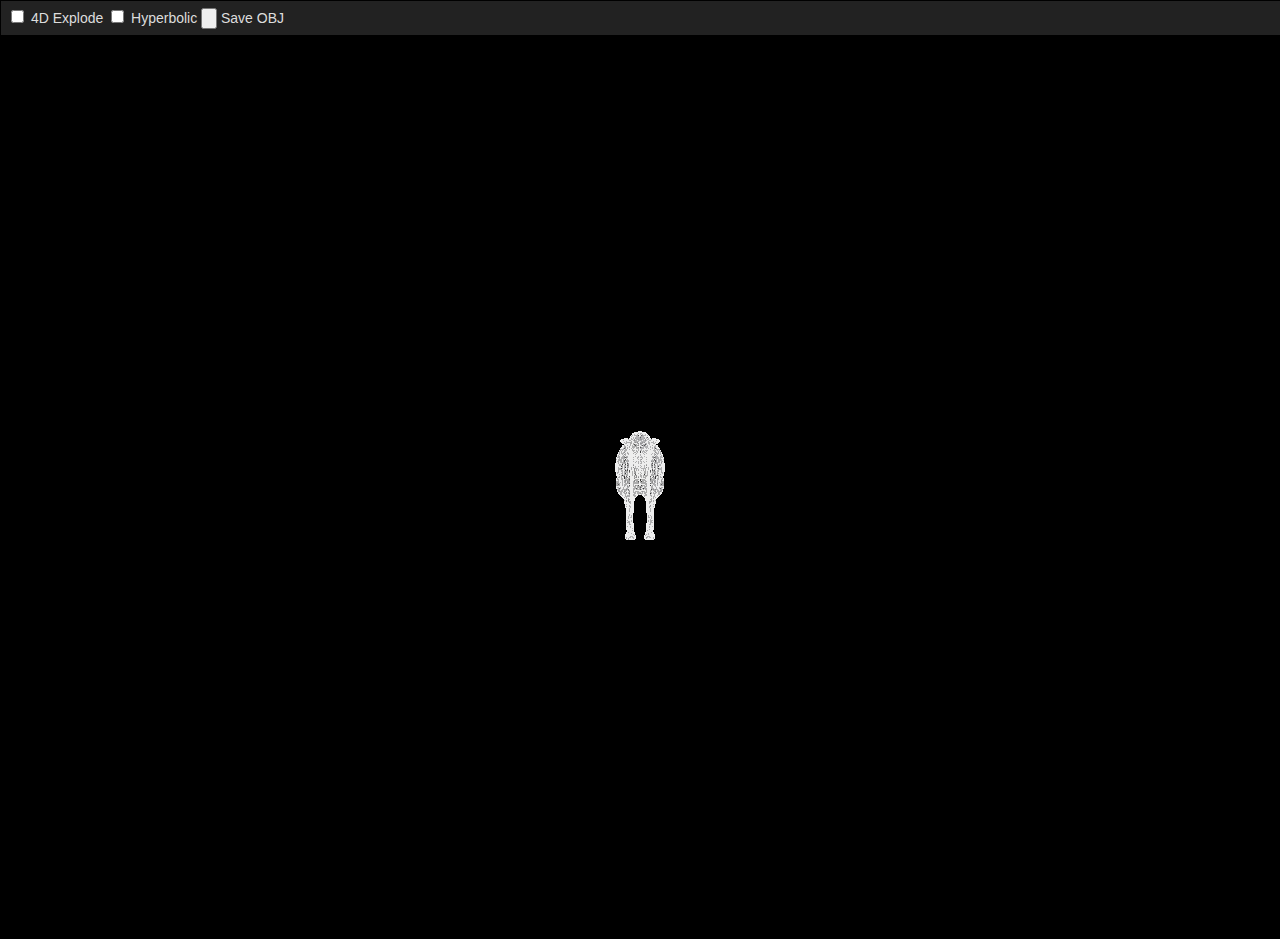
==== index.html @ b7a63bdd "ready for a second tool" ====
<!DOCTYPE html>

<html>
<head>
    <meta charset="utf-8">
    <title>Fractal Jig</title>
    <link rel="stylesheet" href="Meshifier.css" />
</head>
<body>
    <div id="toolbar">
        <label>
            <input type="checkbox" id='show4dExplode' />
            4D Explode
        </label>
        <label>
            <input type="checkbox" id='showHyperbolic' />
            Hyperbolic
        </label>
        <label>
            <input type="button" id='saveObj' />
            Save OBJ
        </label>
    </div>

    <div id="4dExplodePanel" class="panel">
        <label>
            <input type="checkbox" id='is4dExplode' />
            4D Explode
        </label>
    </div>

    <div id="hyperbolicPanel" class="panel">
        <label>
            <input type="checkbox" id='isHyperbolic' />
            Hyperbolic
        </label>
    </div>

    <script src="js/three/three.js"></script>
    <script src="js/three/controls/OrbitControls.js"></script>
    <script src="js/three/loaders/OBJLoader.js"></script>

    <script src="js/four/Four.js"></script>
    <script src="js/four/math/Box4.js"></script>
    <script src="js/four/math/Matrix5.js"></script>
    <script src="js/four/core/Geometry.js"></script>
    <script src="js/four/core/Face3.js"></script>
    <script src="js/four/core/Face4.js"></script>
    <script src="js/four/extras/geometries/Object3DGeometry.js"></script>

    <script src="js/libs/stats.min.js"></script>
    <script src="js/meshtool.js"></script>
    <script src="js/meshifier.js"></script>

</body>
</html>
---- Meshifier.css ----
body {
  background: #000;
  color: #ddd;
  font-family: 'Open Sans', sans-serif;
  font-size: 14px;
  font-weight: normal;
	padding:0;
	margin:0;
	overflow:hidden;
}

p {
  color: #eee;
}

a {
    color: #ddd;
}

a:link {
    color: #ddd;
} 

a:visited {
    color: #ddd;
}

a:hover {
    color: #fff;
}

#toolbar {
    top: 0;
    left: 0;
    width: 100%;
    margin: 1px;
    padding: 6px;
    background-color: #222;
}

.panel {
    position: absolute;
    top: 80;
    left: 0;
    margin: 1px;
    padding: 6px;
    border-width: 1px;    
    border-color: #444;
}
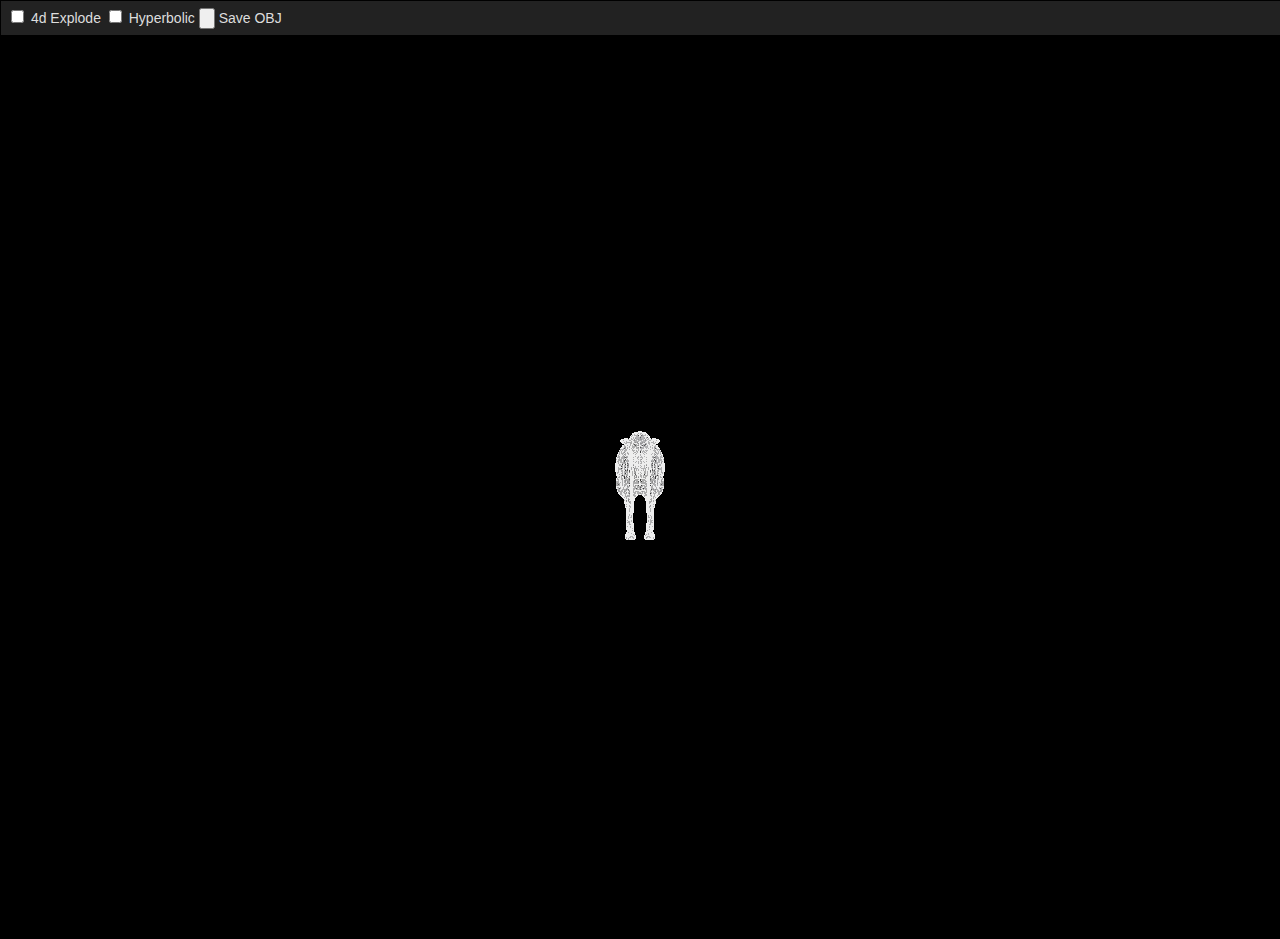
==== commit 6bf12820: "ready for klein mesh" ====
--- a/index.html
+++ b/index.html
@@ -10,7 +10,7 @@
     <div id="toolbar">
         <label>
             <input type="checkbox" id='show4dExplode' />
-            4D Explode
+            4d Explode
         </label>
         <label>
             <input type="checkbox" id='showHyperbolic' />
@@ -25,7 +25,7 @@
     <div id="4dExplodePanel" class="panel">
         <label>
             <input type="checkbox" id='is4dExplode' />
-            4D Explode
+            4d Explode
         </label>
     </div>
 
@@ -48,6 +48,11 @@
     <script src="js/four/core/Face4.js"></script>
     <script src="js/four/extras/geometries/Object3DGeometry.js"></script>
 
+    <script src="js/complex/Complex.js"></script>
+    <script src="js/complex/Circline.js"></script>
+    <script src="js/complex/Face.js"></script>
+    <script src="js/complex/Disc.js"></script>
+
     <script src="js/libs/stats.min.js"></script>
     <script src="js/meshtool.js"></script>
     <script src="js/meshifier.js"></script>
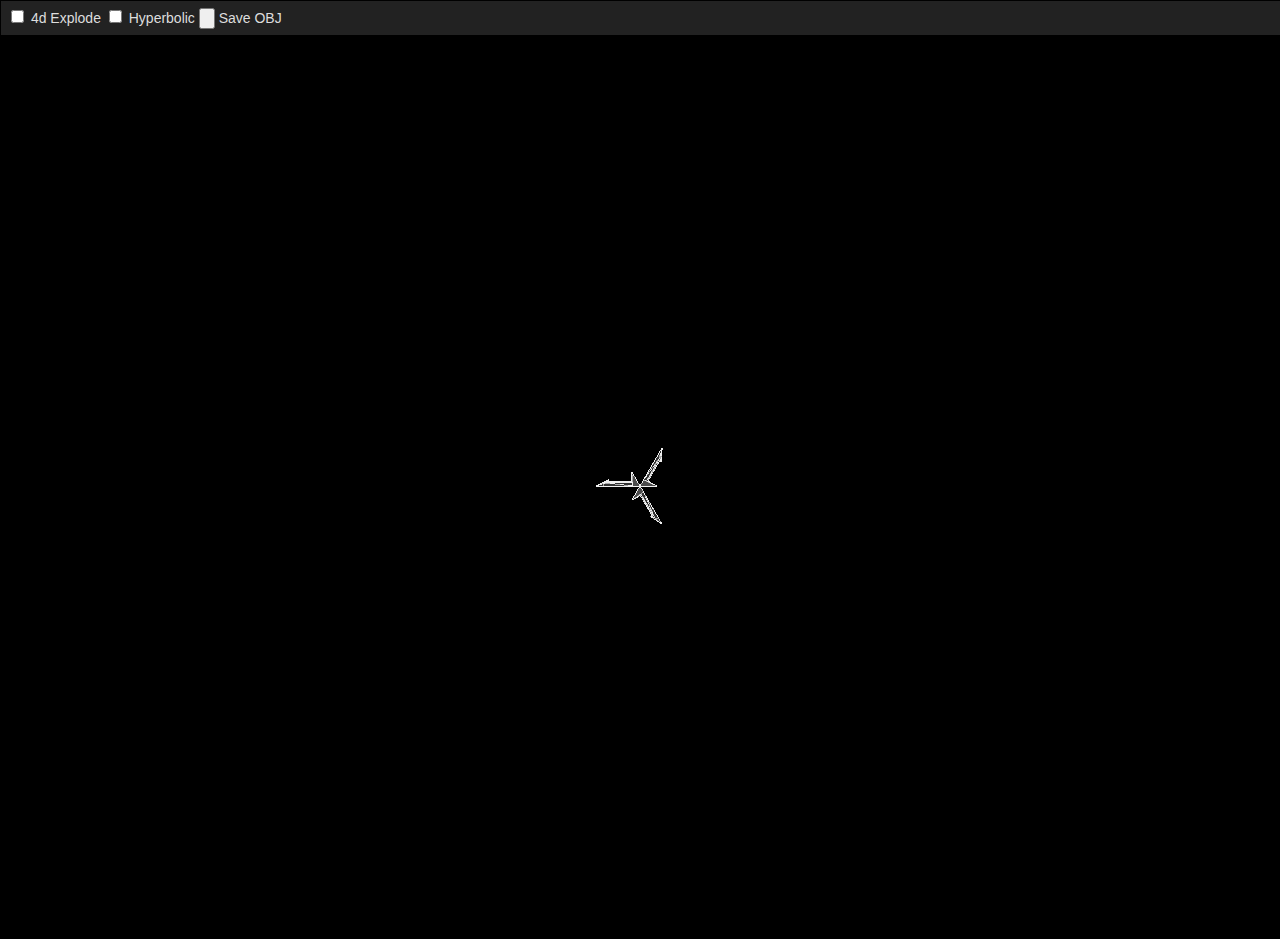
==== commit 0351eea8: "klein mesh positioned correctly (we think)" ====
--- a/index.html
+++ b/index.html
@@ -31,7 +31,7 @@
 
     <div id="hyperbolicPanel" class="panel">
         <label>
-            <input type="checkbox" id='isHyperbolic' />
+            <input type="checkbox" id='isHyperbolic' checked />
             Hyperbolic
         </label>
     </div>
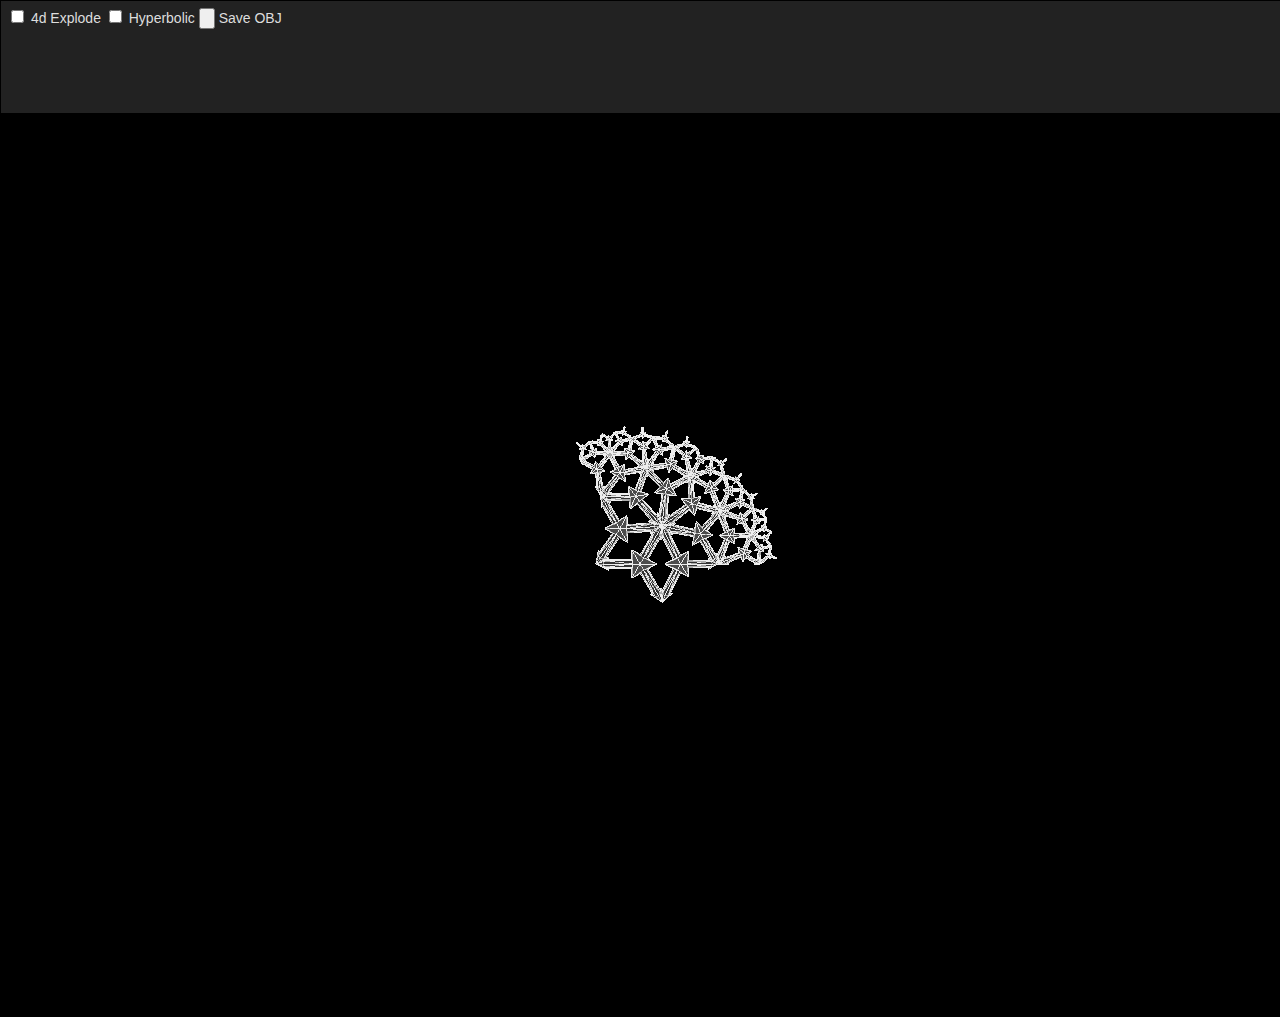
==== commit 8e3c3af5: "Hyperbolic with single faces and proper height map" ====
--- a/index.html
+++ b/index.html
@@ -25,7 +25,7 @@
     <div id="4dExplodePanel" class="panel">
         <label>
             <input type="checkbox" id='is4dExplode' />
-            4d Explode
+            4D Explode
         </label>
     </div>
 
--- a/Meshifier.css
+++ b/Meshifier.css
@@ -34,6 +34,7 @@
     top: 0;
     left: 0;
     width: 100%;
+	height: 100px;
     margin: 1px;
     padding: 6px;
     background-color: #222;
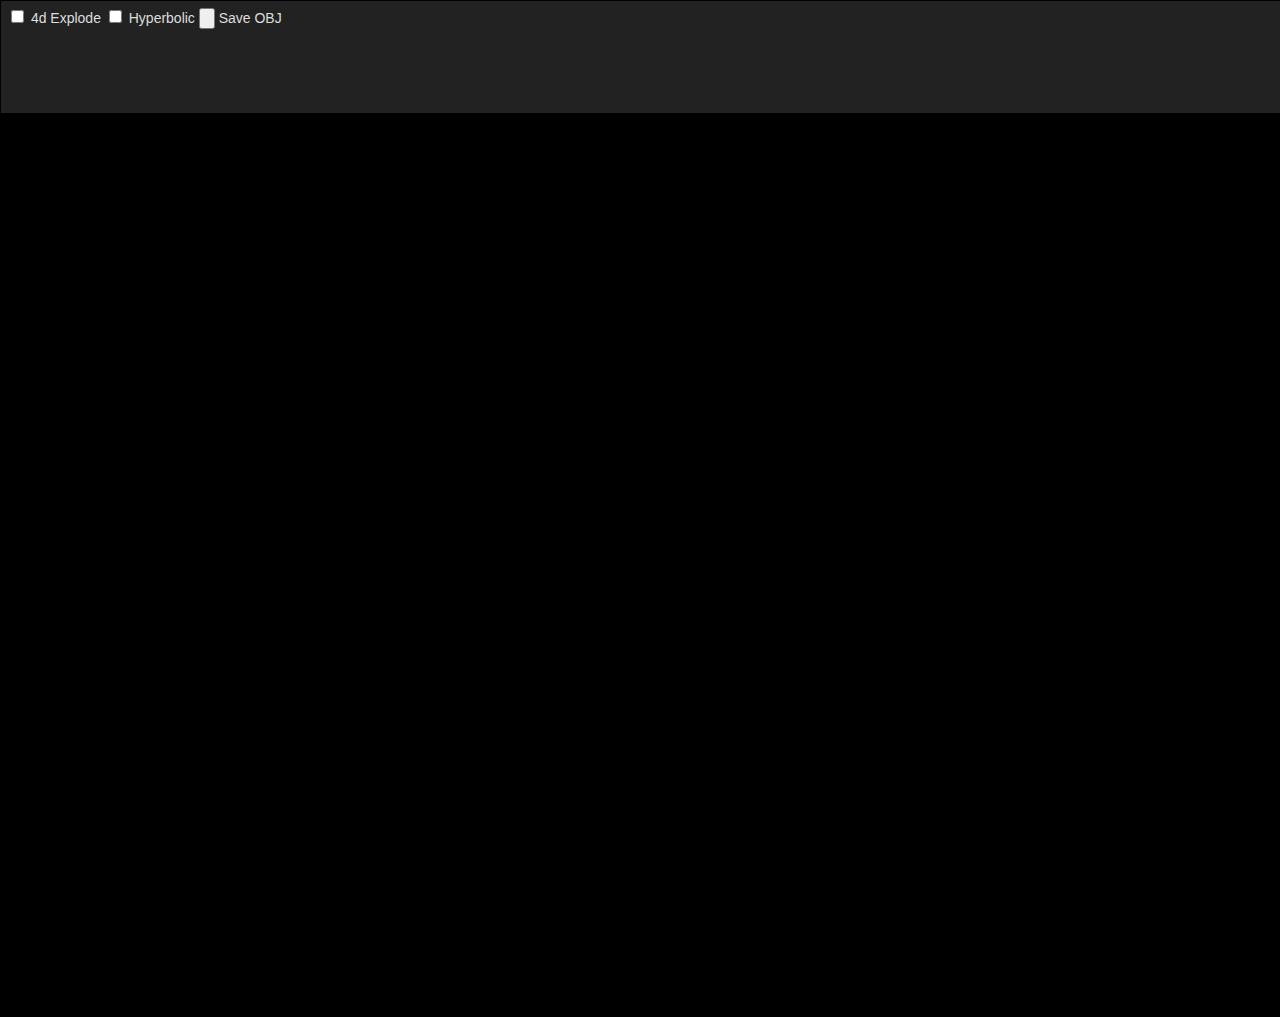
==== commit be17d524: "last changes before linear tests" ====
--- a/index.html
+++ b/index.html
@@ -38,6 +38,7 @@
 
     <script src="js/three/three.js"></script>
     <script src="js/three/controls/OrbitControls.js"></script>
+    <script src="js/three/controls/TrackballControls.js"></script>
     <script src="js/three/loaders/OBJLoader.js"></script>
 
     <script src="js/four/Four.js"></script>
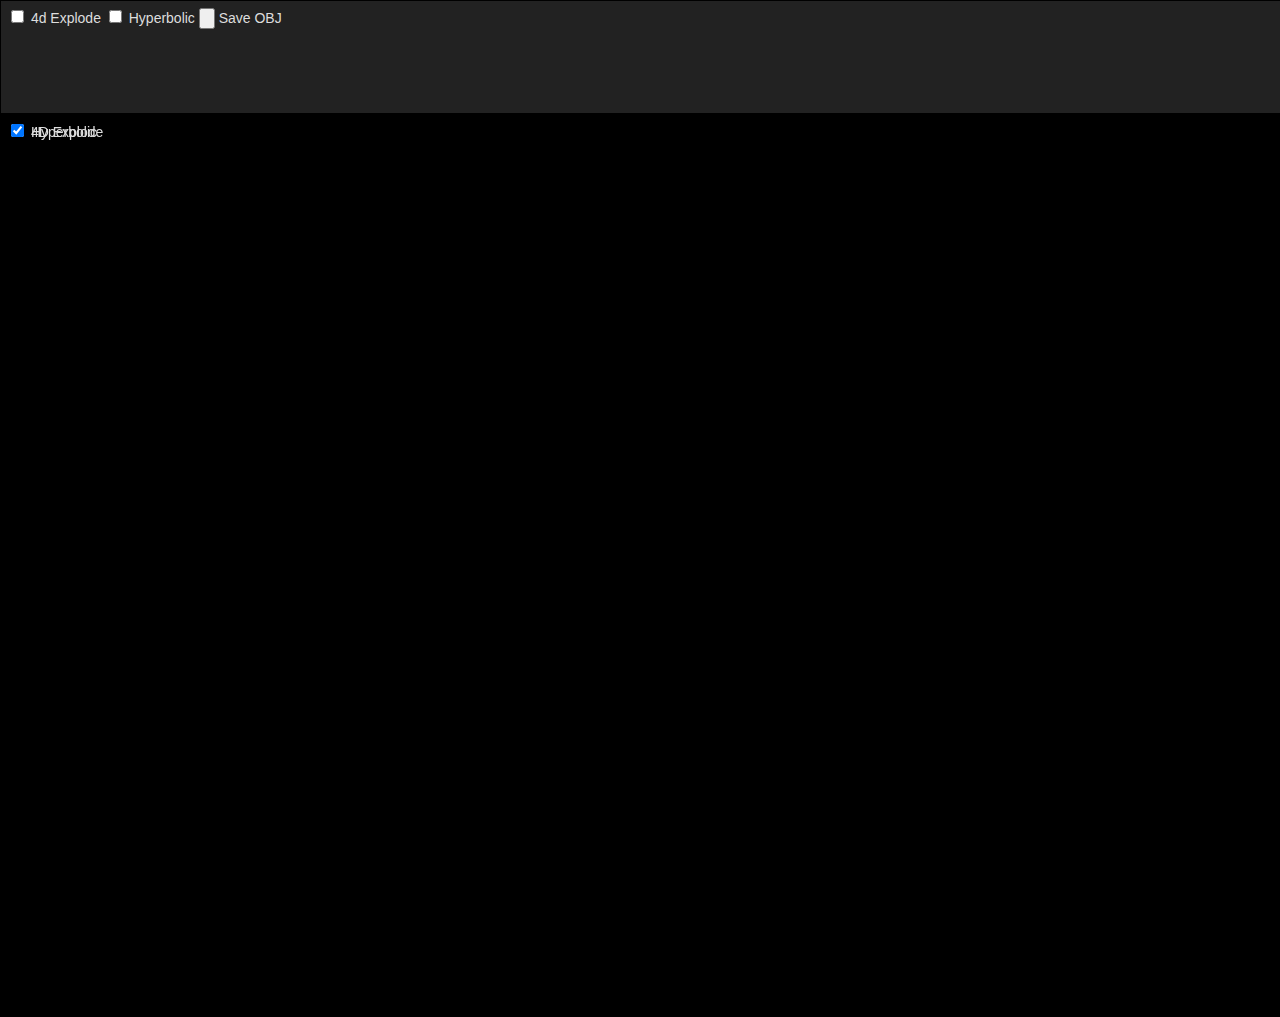
==== commit 2a044616: "upgrade to latest three.js, OBJloader broken, so switch to STL" ====
--- a/index.html
+++ b/index.html
@@ -38,8 +38,7 @@
 
     <script src="js/three/three.js"></script>
     <script src="js/three/controls/OrbitControls.js"></script>
-    <script src="js/three/controls/TrackballControls.js"></script>
-    <script src="js/three/loaders/OBJLoader.js"></script>
+    <script src="js/three/loaders/STLLoader.js"></script>
 
     <script src="js/four/Four.js"></script>
     <script src="js/four/math/Box4.js"></script>
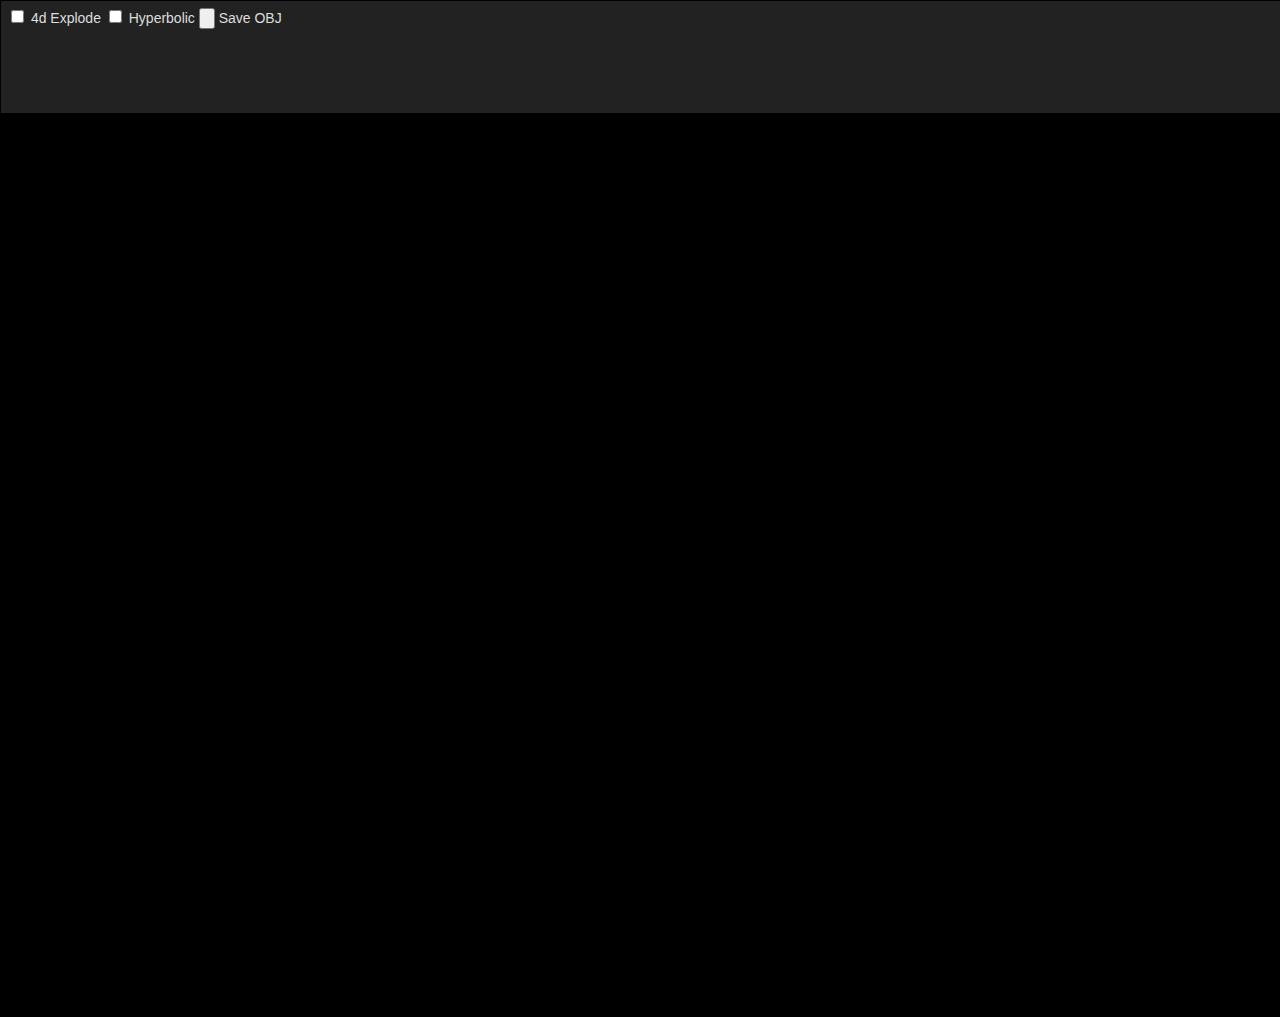
==== commit 3e8b1651: "Sphere with file save, better wedge" ====
--- a/index.html
+++ b/index.html
@@ -48,6 +48,8 @@
     <script src="js/four/core/Face4.js"></script>
     <script src="js/four/extras/geometries/Object3DGeometry.js"></script>
 
+    <script src="js/Blob.js"></script>
+
     <script src="js/complex/Complex.js"></script>
     <script src="js/complex/Circline.js"></script>
     <script src="js/complex/Face.js"></script>
